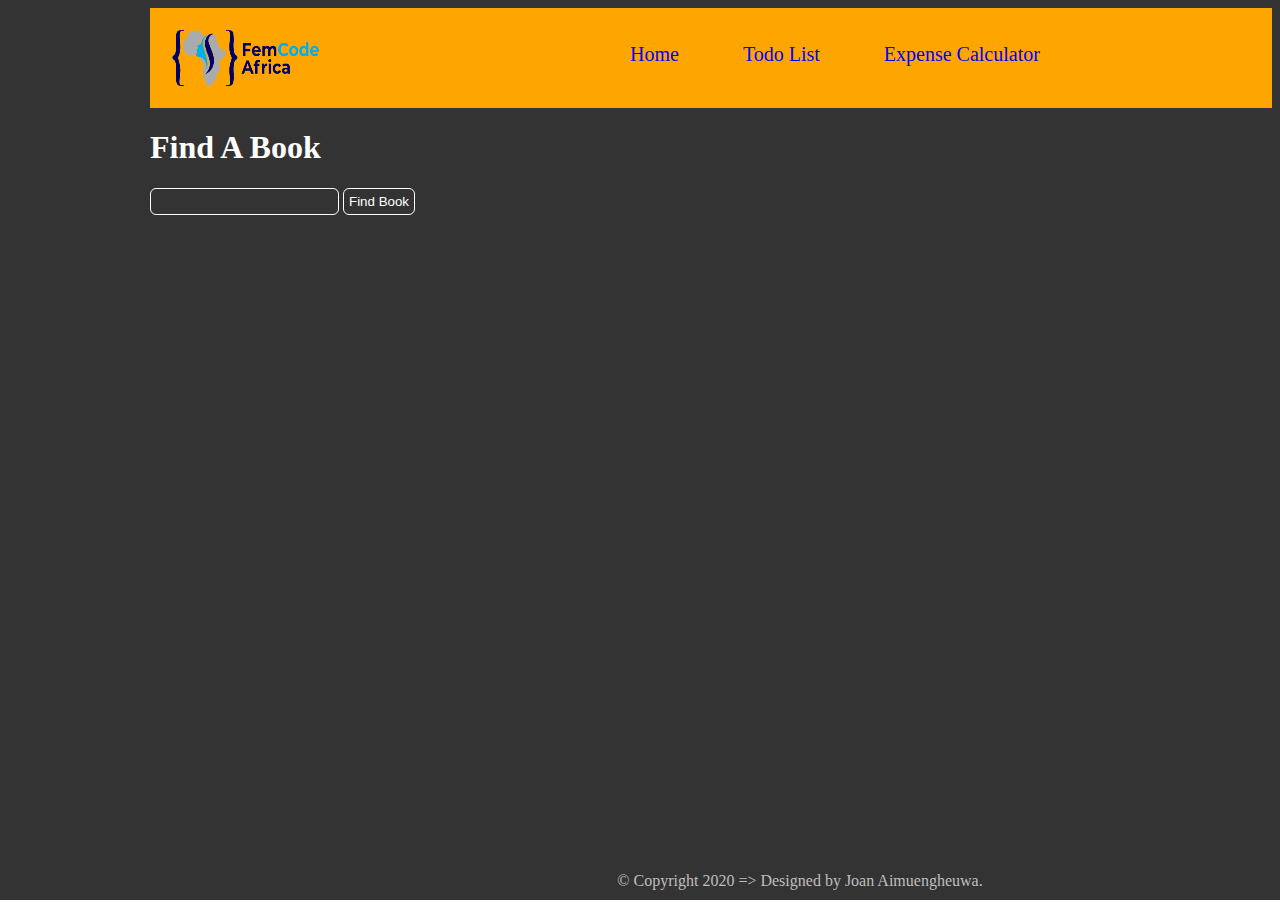
==== book/index.html @ ec258bd3 "helping students" ====
<!DOCTYPE html>
<html>
<head>
  <meta charset="utf-8">
  <meta name="viewport" content="width=device-width, initial-scale=1.0, user-scalable=yes">
  <title>Books</title>
  <link rel="stylesheet" href="style.css">
</head>
<body>
 <div class="container"><header><div class="div1"><div><img src="images/FEMCODE AFRICA.png" alt="femcode logo"></div>
    <div><ul>
      <li><a href="FemCode StuSuite/index.html" target="_blank">Home</a></li>
			  <li><a href="todo/index.html" target="_blank">Todo List</a></li>
			  <li><a href="expense/index.html" target="_blank">Expense Calculator</a></li>
    </ul></div></div></header>
  <h1>Find A Book</h1>
  <input type="text" id="book" name="Enter Book Name or Info" onchange="find()"> 
  <button onclick="find()">Find Book</button>
  <div id="books"></div>


  <script src="js/book.js"></script>
  <footer>&copy Copyright 2020 => Designed by Joan Aimuengheuwa.</footer></div>
</body>
</html>
---- book/style.css ----
body {
    background-image:  linear-gradient(rgba(0,0,0,0.8), rgba(0,0,0,0.8)), url("images/orange.jpg");
    background-size: cover;
    background-repeat: no-repeat;
    background-attachment: fixed;
    color: white;
    margin-left: 150px;
    height: 100vh;
   
}

input, button {
    background-color: transparent;
    border: 1px solid white;
    border-radius: 6px;
    padding: 5px;
    color: white;   
}
ul {
    margin-left: 200px;
    margin-top: 35px;
}

li {
    display: inline;
    margin: 10px;
    font-size: 20px;
    margin-left: 50px;
}
li a {
    text-decoration: none;
    color: blue;
    
}
a:hover{
    background-color: rgba(0,0,0,0.6);
    color: white;
    padding: 10px;

}
a:visited{
    color: white;
}

header {
    width: 100%;
    color: white;
    background-color: rgb(255, 165, 0);
    height: 100px;
    
}

footer {
    position: absolute;
    bottom: 0;
    width: 100%;
    height: auto;
    color: rgb(192, 190, 190);
    text-align: center;
    padding: 10px;
    

 }
img {
    width: 150px;
    height: 60px;
    margin: 20px;
    margin-bottom: -20px;
    
}

.div1 {
    display: flex;
}
.container{
    width: auto;
    height: auto;
}
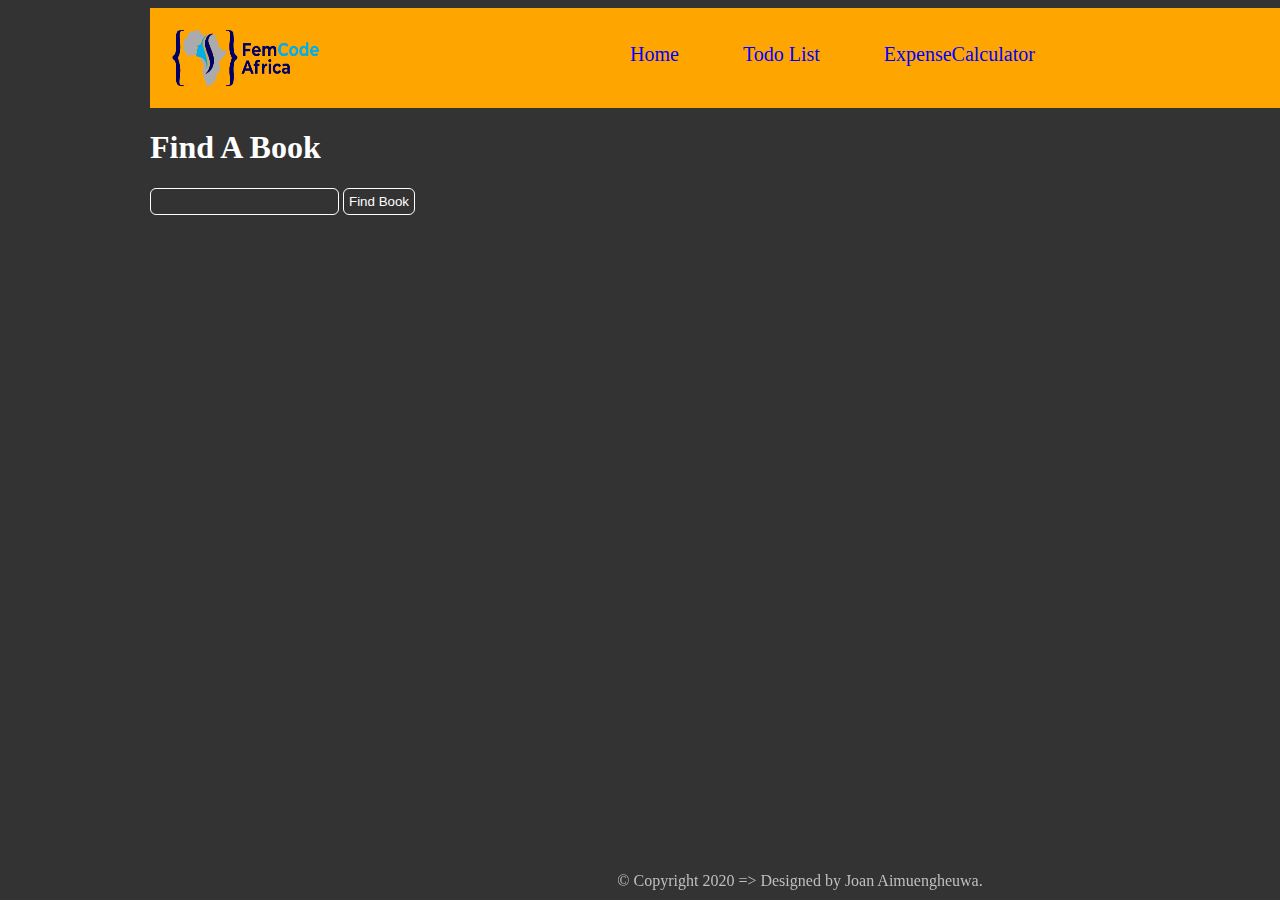
==== commit ea85ebad: "helping students" ====
--- a/book/index.html
+++ b/book/index.html
@@ -9,9 +9,9 @@
 <body>
  <div class="container"><header><div class="div1"><div><img src="images/FEMCODE AFRICA.png" alt="femcode logo"></div>
     <div><ul>
-      <li><a href="FemCode StuSuite/index.html" target="_blank">Home</a></li>
-			  <li><a href="todo/index.html" target="_blank">Todo List</a></li>
-			  <li><a href="expense/index.html" target="_blank">Expense Calculator</a></li>
+      <li><a href="../index.html" target="_blank">Home</a></li>
+			  <li><a href="../todo/index.html" target="_blank">Todo List</a></li>
+			  <li><a href="../Expense/index.html" target="_blank">ExpenseCalculator</a></li>
     </ul></div></div></header>
   <h1>Find A Book</h1>
   <input type="text" id="book" name="Enter Book Name or Info" onchange="find()"> 
--- a/book/style.css
+++ b/book/style.css
@@ -6,6 +6,7 @@
     color: white;
     margin-left: 150px;
     height: 100vh;
+    width: 100%;
    
 }
 
@@ -51,7 +52,7 @@
 }
 
 footer {
-    position: absolute;
+    position: fixed;
     bottom: 0;
     width: 100%;
     height: auto;
@@ -75,4 +76,30 @@
 .container{
     width: auto;
     height: auto;
-}+}
+
+@media  only screen and (max-width: 768px) {
+    
+    body {
+        margin-left: 10px;
+
+    }
+    header {
+        height: 70px;
+    }
+    img {
+        width: 80px;
+        height: 40px;
+        margin-top: 10px;
+        margin-left: 5px;
+    }
+    ul {
+       margin-left: -35px;
+       margin-top: 20px; 
+    }
+    li {
+        margin: 5px;
+        font-size: 14px;
+        margin-left: -2px;
+    }
+    }